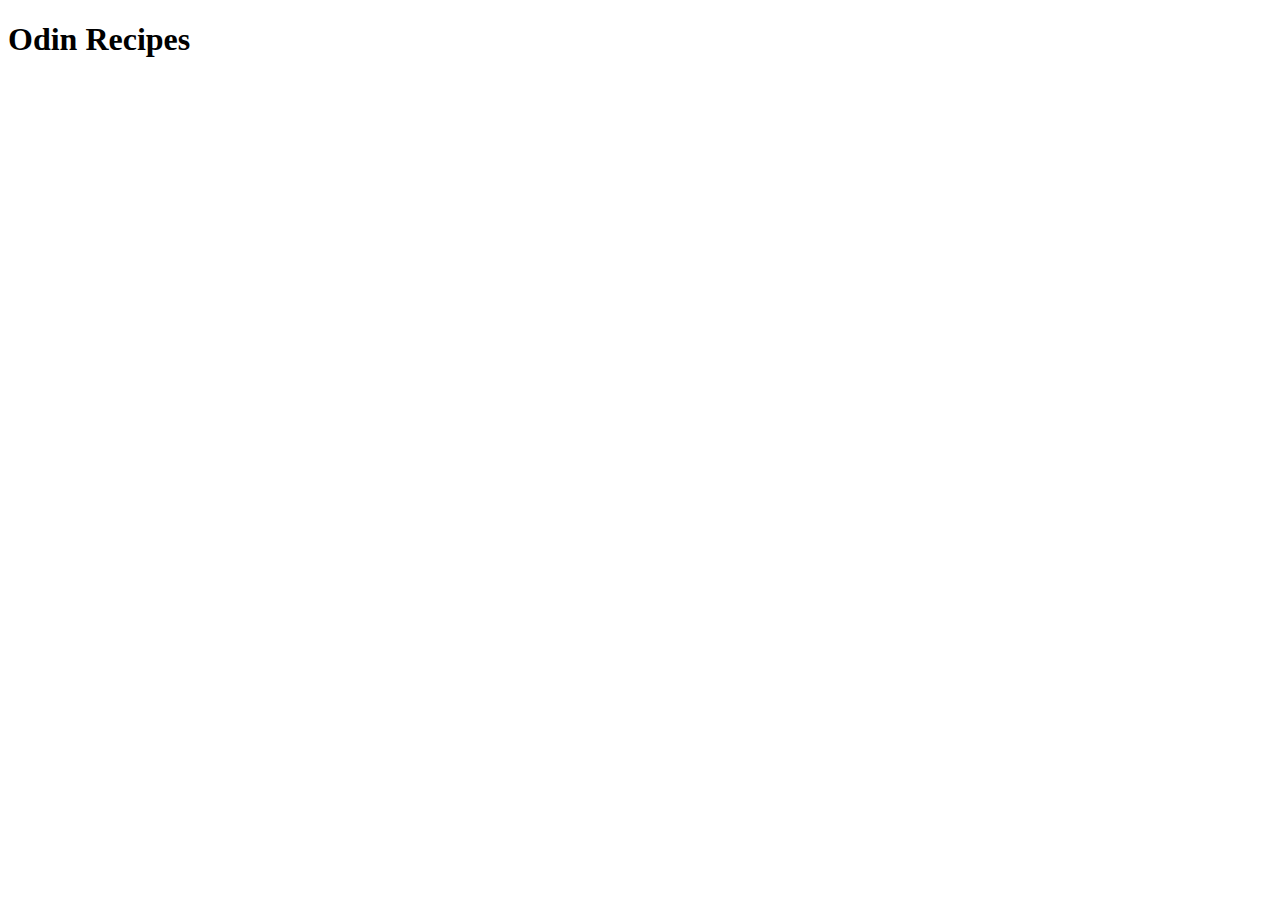
==== index.html @ 1baf6595 "Added boilerplate and heading to index.html" ====
<!DOCTYPE html>
<html lang="en">
<head>
    <meta charset="UTF-8">
    <meta name="viewport" content="width=device-width, initial-scale=1.0">
    <title>Lif3's Recipes</title>
</head>
<body>
    <h1>Odin Recipes</h1>
</body>
</html>
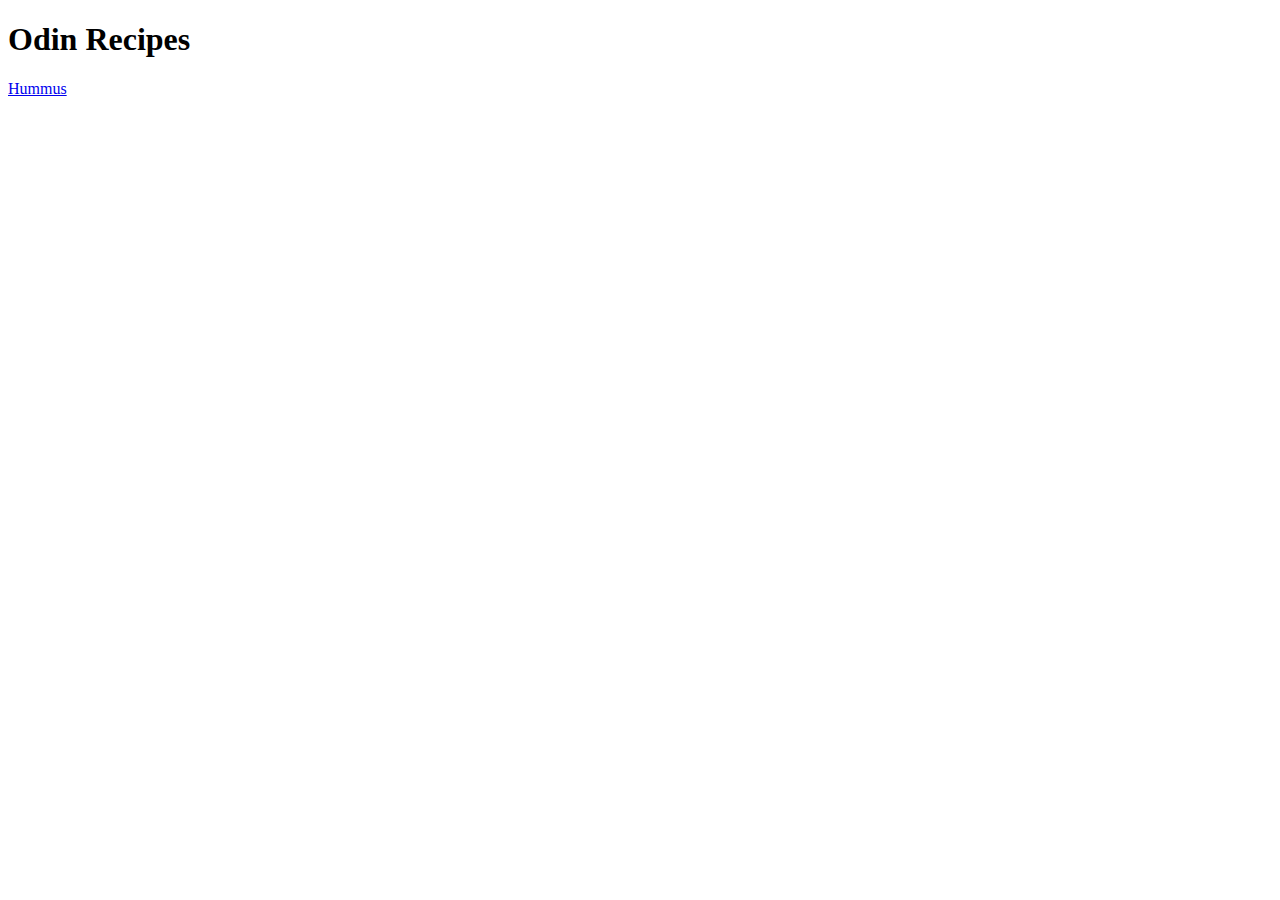
==== commit 99c06370: "Add hummus recipe link to index.html" ====
--- a/index.html
+++ b/index.html
@@ -7,5 +7,6 @@
 </head>
 <body>
     <h1>Odin Recipes</h1>
+    <a href="recipes/hummus.html">Hummus</a>
 </body>
 </html>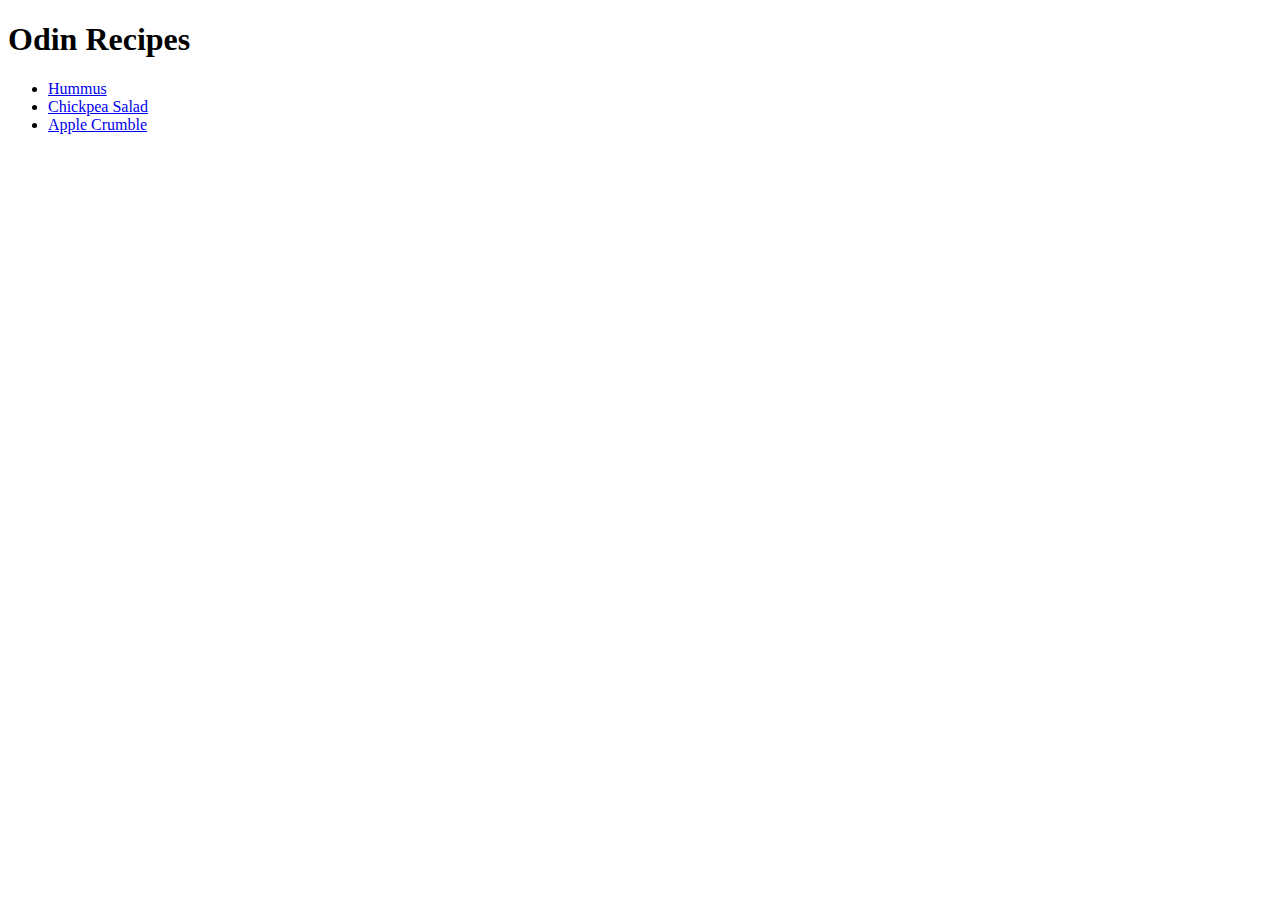
==== commit 8ad8d56f: "Add links to index.html and make them a list" ====
--- a/index.html
+++ b/index.html
@@ -7,6 +7,11 @@
 </head>
 <body>
     <h1>Odin Recipes</h1>
-    <a href="recipes/hummus.html">Hummus</a>
+
+    <ul>
+    <li><a href="recipes/hummus.html">Hummus</a></li>
+    <li><a href="recipes/chickpea-salad.html">Chickpea Salad</a></li>
+    <li><a href="recipes/apple-crumble.html">Apple Crumble</a></li>
+    </ul>
 </body>
 </html>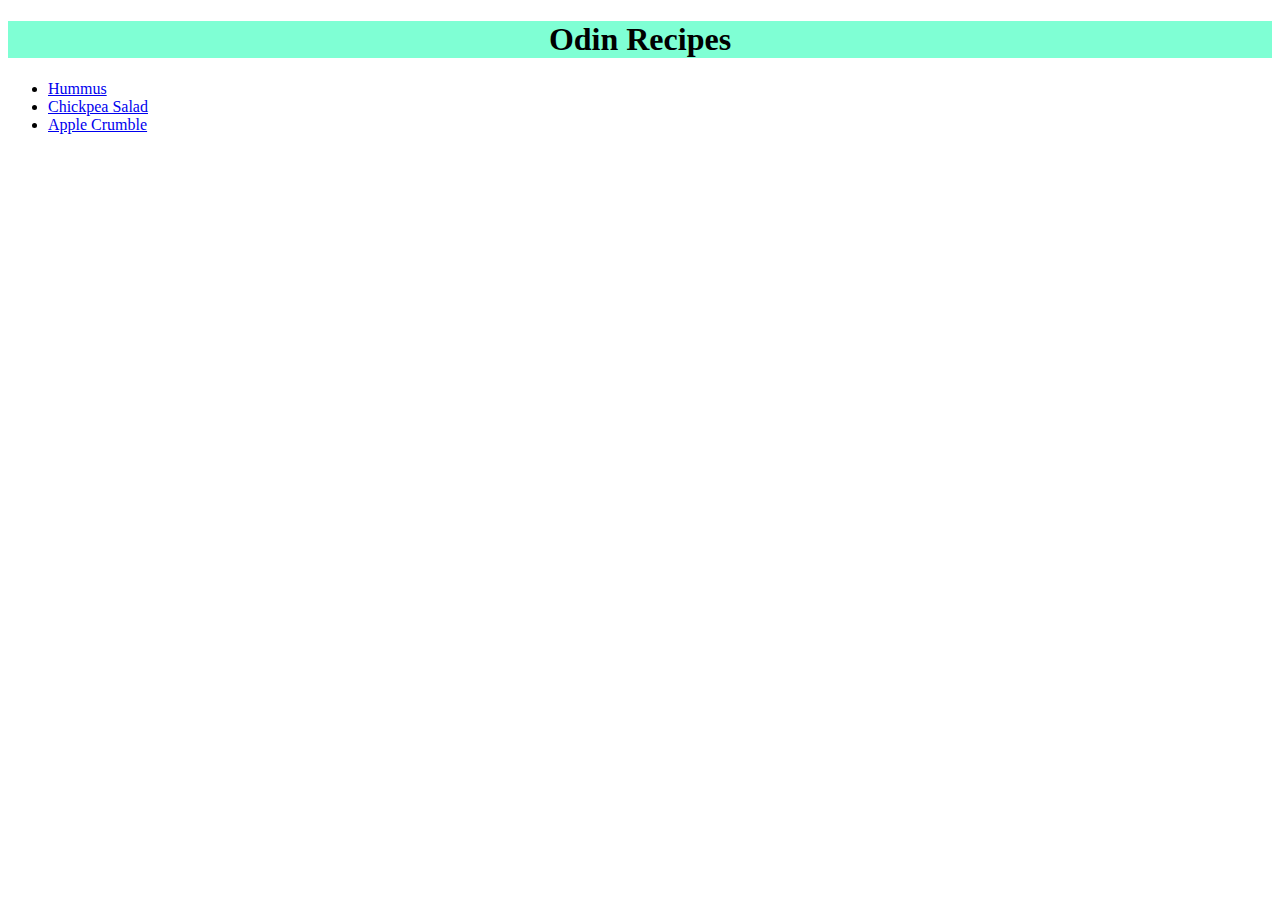
==== commit 087ec121: "Style homepage header" ====
--- a/index.html
+++ b/index.html
@@ -3,10 +3,11 @@
 <head>
     <meta charset="UTF-8">
     <meta name="viewport" content="width=device-width, initial-scale=1.0">
+    <link rel="stylesheet" href="style.css">
     <title>Lif3's Recipes</title>
 </head>
 <body>
-    <h1>Odin Recipes</h1>
+    <h1 class="mainheader">Odin Recipes</h1>
 
     <ul>
     <li><a href="recipes/hummus.html">Hummus</a></li>
--- a/style.css
+++ b/style.css
@@ -0,0 +1,9 @@
+.mainheader {
+    text-align: center; 
+    background-color: aquamarine;
+    font-weight: bold; 
+}
+
+.homebutton{
+    text-align: center;
+}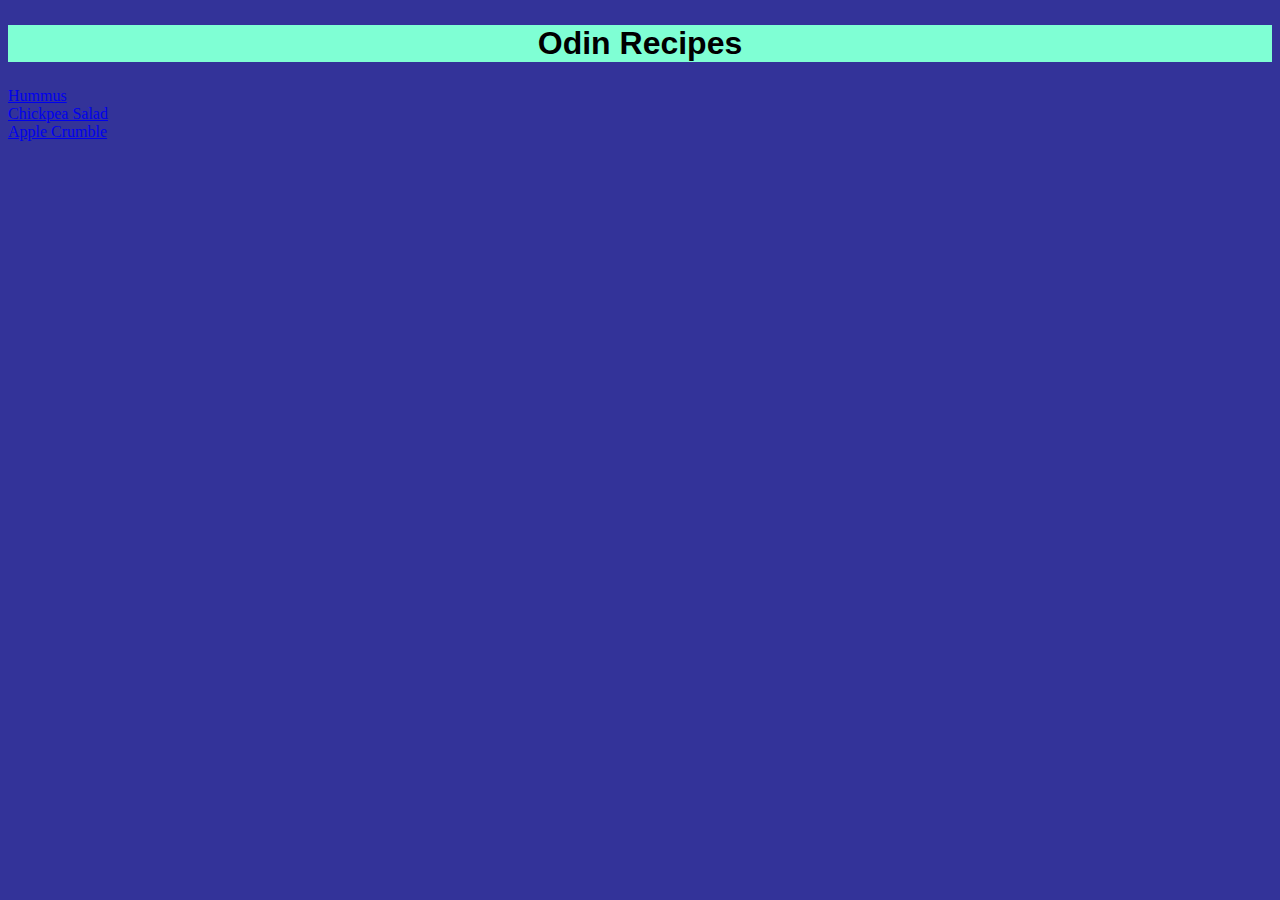
==== commit 29c36dd9: "Change recipe links from list to divs" ====
--- a/index.html
+++ b/index.html
@@ -6,13 +6,14 @@
     <link rel="stylesheet" href="style.css">
     <title>Lif3's Recipes</title>
 </head>
+
 <body>
     <h1 class="mainheader">Odin Recipes</h1>
 
-    <ul>
-    <li><a href="recipes/hummus.html">Hummus</a></li>
-    <li><a href="recipes/chickpea-salad.html">Chickpea Salad</a></li>
-    <li><a href="recipes/apple-crumble.html">Apple Crumble</a></li>
-    </ul>
+    <div class="recipes">
+        <div><a href="recipes/hummus.html">Hummus</a></div>
+        <div><a href="recipes/chickpea-salad.html">Chickpea Salad</a></div>
+        <div><a href="recipes/apple-crumble.html">Apple Crumble</a></div>
+    </div>  
 </body>
 </html>--- a/style.css
+++ b/style.css
@@ -1,9 +1,26 @@
+html {
+    background-color: #333399;
+}
+
+
 .mainheader {
     text-align: center; 
     background-color: aquamarine;
-    font-weight: bold; 
+    font-weight: bold;
+    font-family: Arial, Helvetica, sans-serif;
+    margin: 25px auto; 
 }
 
-.homebutton{
-    text-align: center;
+p,
+li{
+    font-family: Arial, Helvetica, sans-serif;
+}
+
+h2{
+    font-size: x-large;
+}
+
+.recipes {
+    display: block;
+    margin: auto;
 }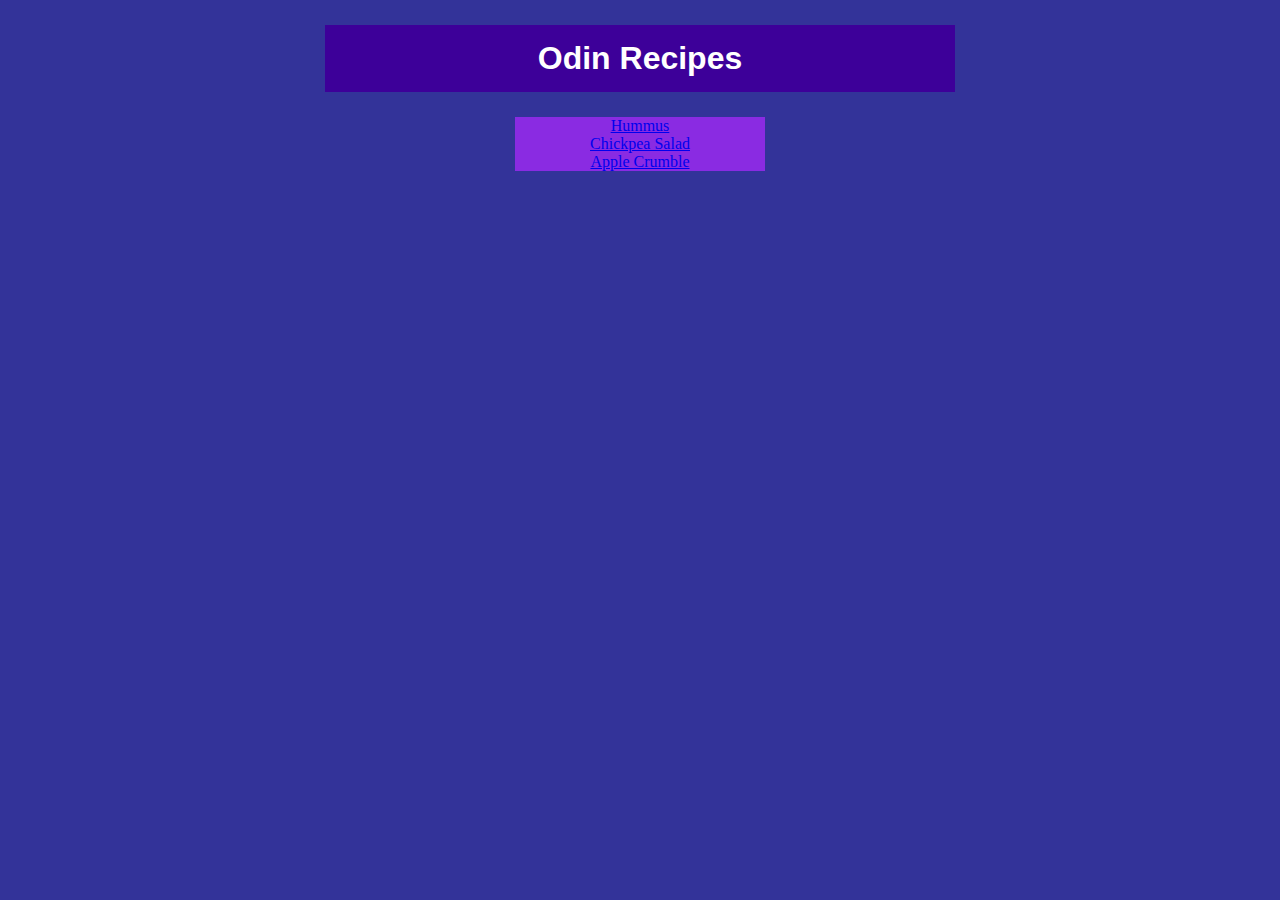
==== commit fc09b554: "Align and center title and links" ====
--- a/index.html
+++ b/index.html
@@ -10,7 +10,7 @@
 <body>
     <h1 class="mainheader">Odin Recipes</h1>
 
-    <div class="recipes">
+    <div class="link-card">
         <div><a href="recipes/hummus.html">Hummus</a></div>
         <div><a href="recipes/chickpea-salad.html">Chickpea Salad</a></div>
         <div><a href="recipes/apple-crumble.html">Apple Crumble</a></div>
--- a/style.css
+++ b/style.css
@@ -5,10 +5,14 @@
 
 .mainheader {
     text-align: center; 
-    background-color: aquamarine;
+    color: white;
+    background-color: #3d0099;
     font-weight: bold;
     font-family: Arial, Helvetica, sans-serif;
-    margin: 25px auto; 
+    margin: 25px auto;
+    width: 600px;
+    padding: 15px;
+
 }
 
 p,
@@ -20,7 +24,11 @@
     font-size: x-large;
 }
 
-.recipes {
+.link-card {
+    width: 250px;
     display: block;
-    margin: auto;
-}+    margin: 0 auto;
+    text-align: center;
+    background-color: blueviolet;
+    padding: auto;
+}
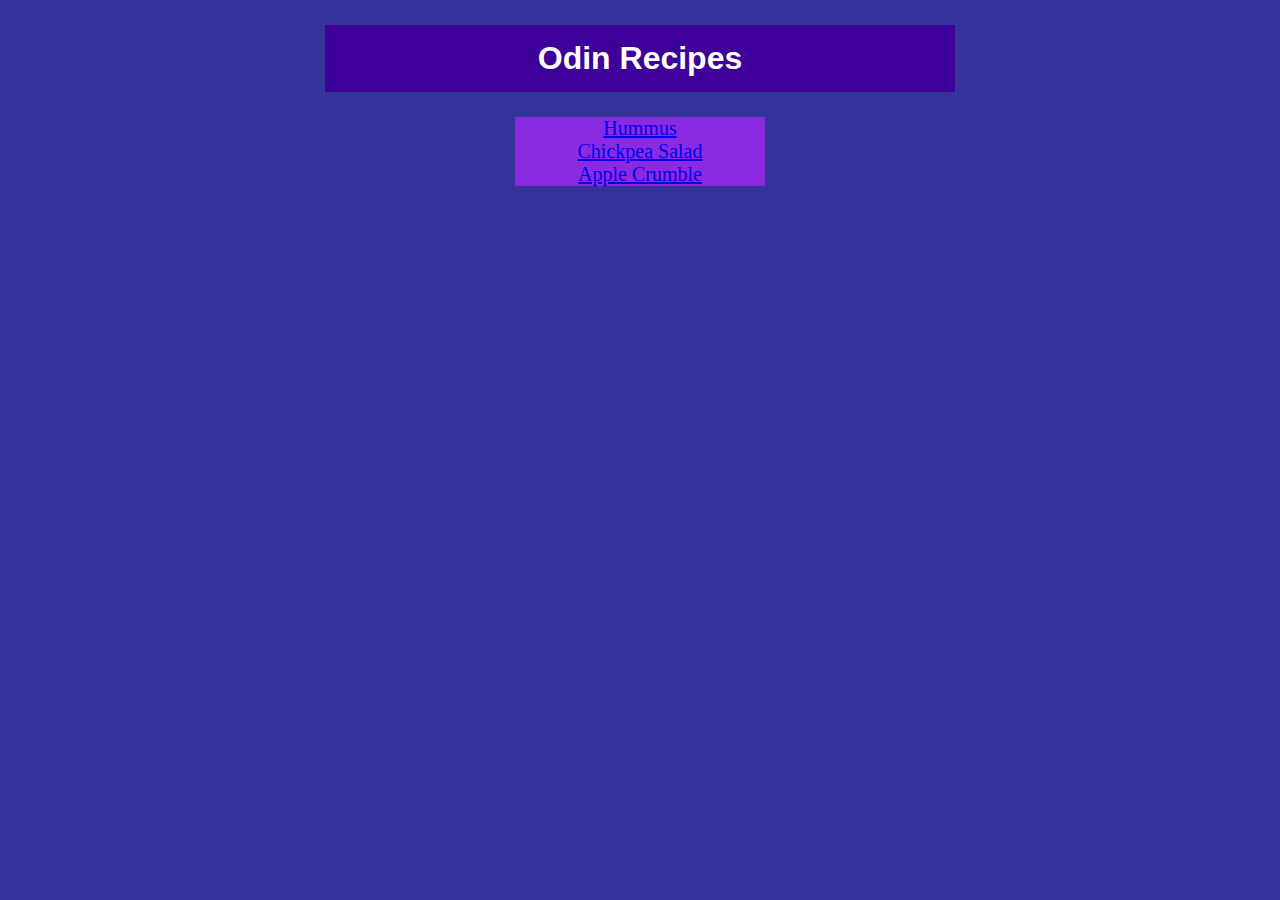
==== commit 7f9ac1c2: "Give links a class and font size" ====
--- a/index.html
+++ b/index.html
@@ -11,9 +11,9 @@
     <h1 class="mainheader">Odin Recipes</h1>
 
     <div class="link-card">
-        <div><a href="recipes/hummus.html">Hummus</a></div>
-        <div><a href="recipes/chickpea-salad.html">Chickpea Salad</a></div>
-        <div><a href="recipes/apple-crumble.html">Apple Crumble</a></div>
+        <div class="link"><a href="recipes/hummus.html">Hummus</a></div>
+        <div class="link"><a href="recipes/chickpea-salad.html">Chickpea Salad</a></div>
+        <div class="link"><a href="recipes/apple-crumble.html">Apple Crumble</a></div>
     </div>  
 </body>
 </html>--- a/style.css
+++ b/style.css
@@ -32,3 +32,7 @@
     background-color: blueviolet;
     padding: auto;
 }
+
+.link {
+    font-size: 20px;
+}
